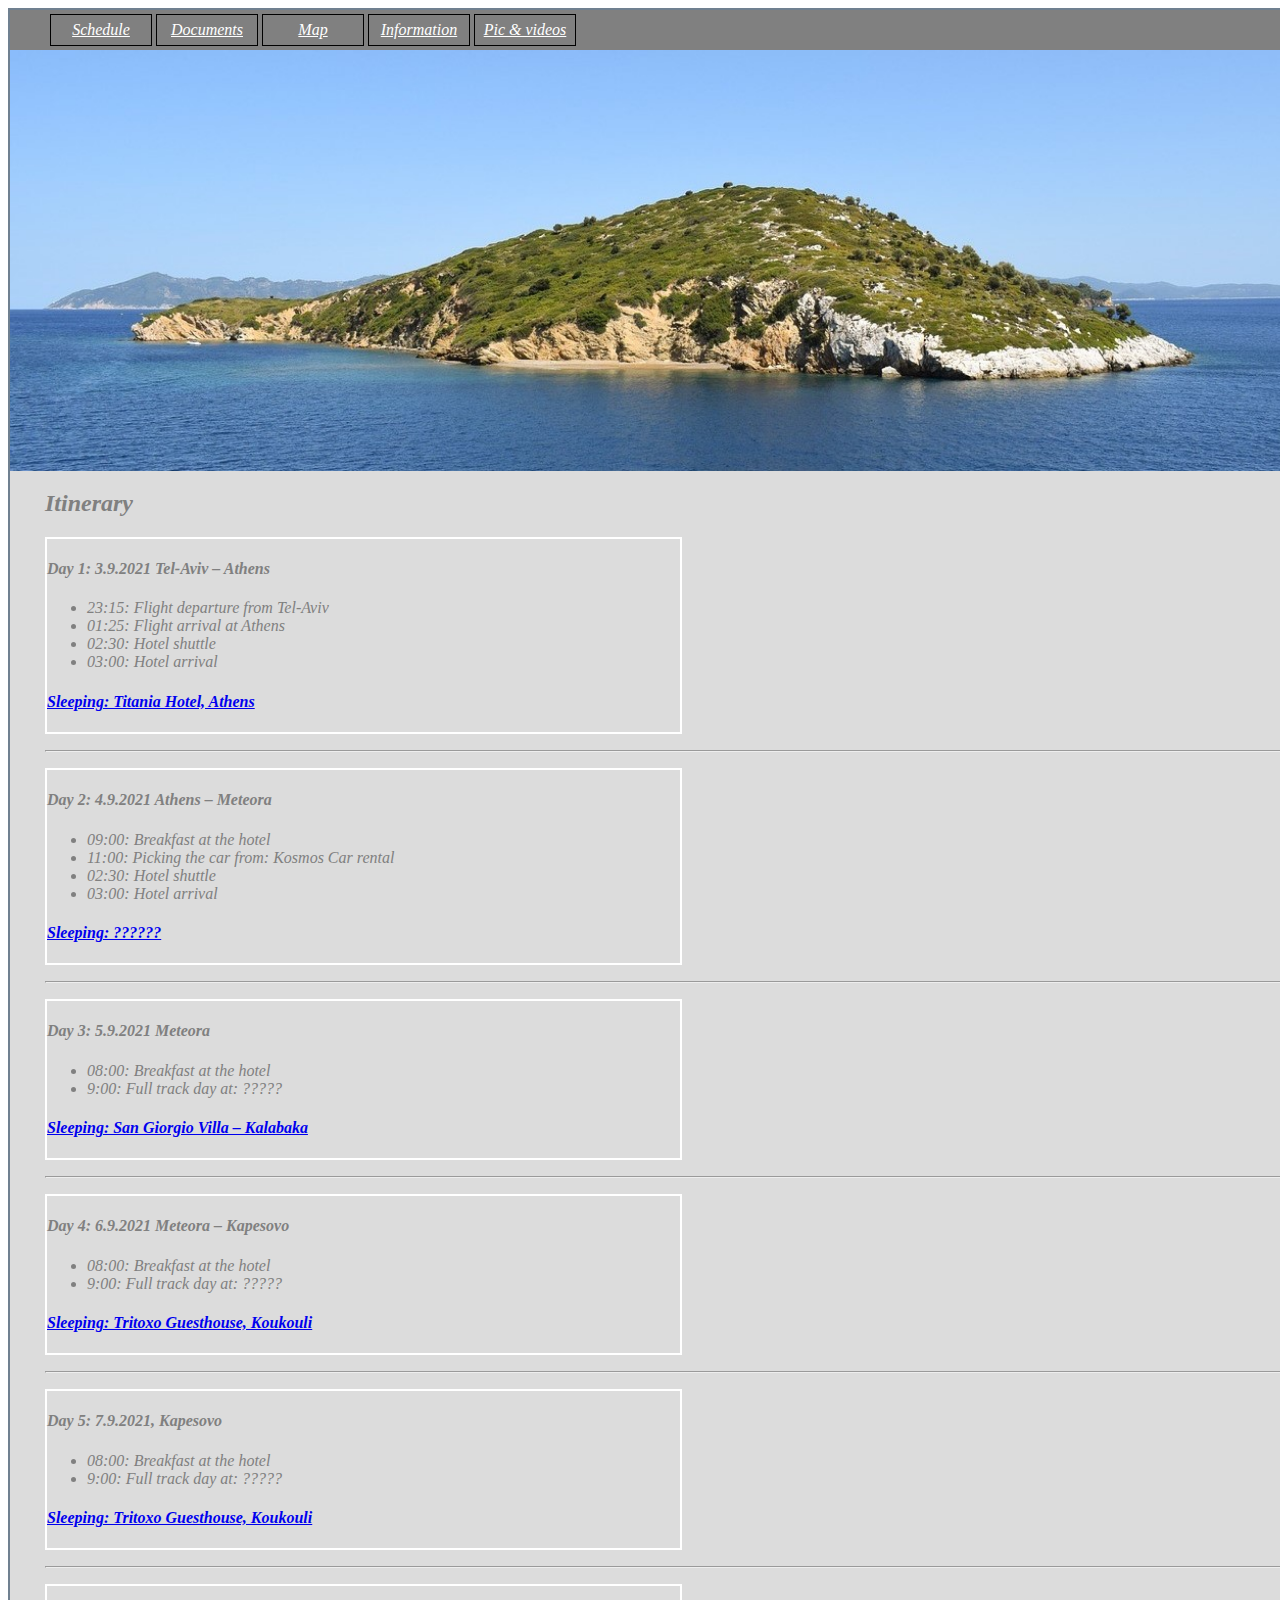
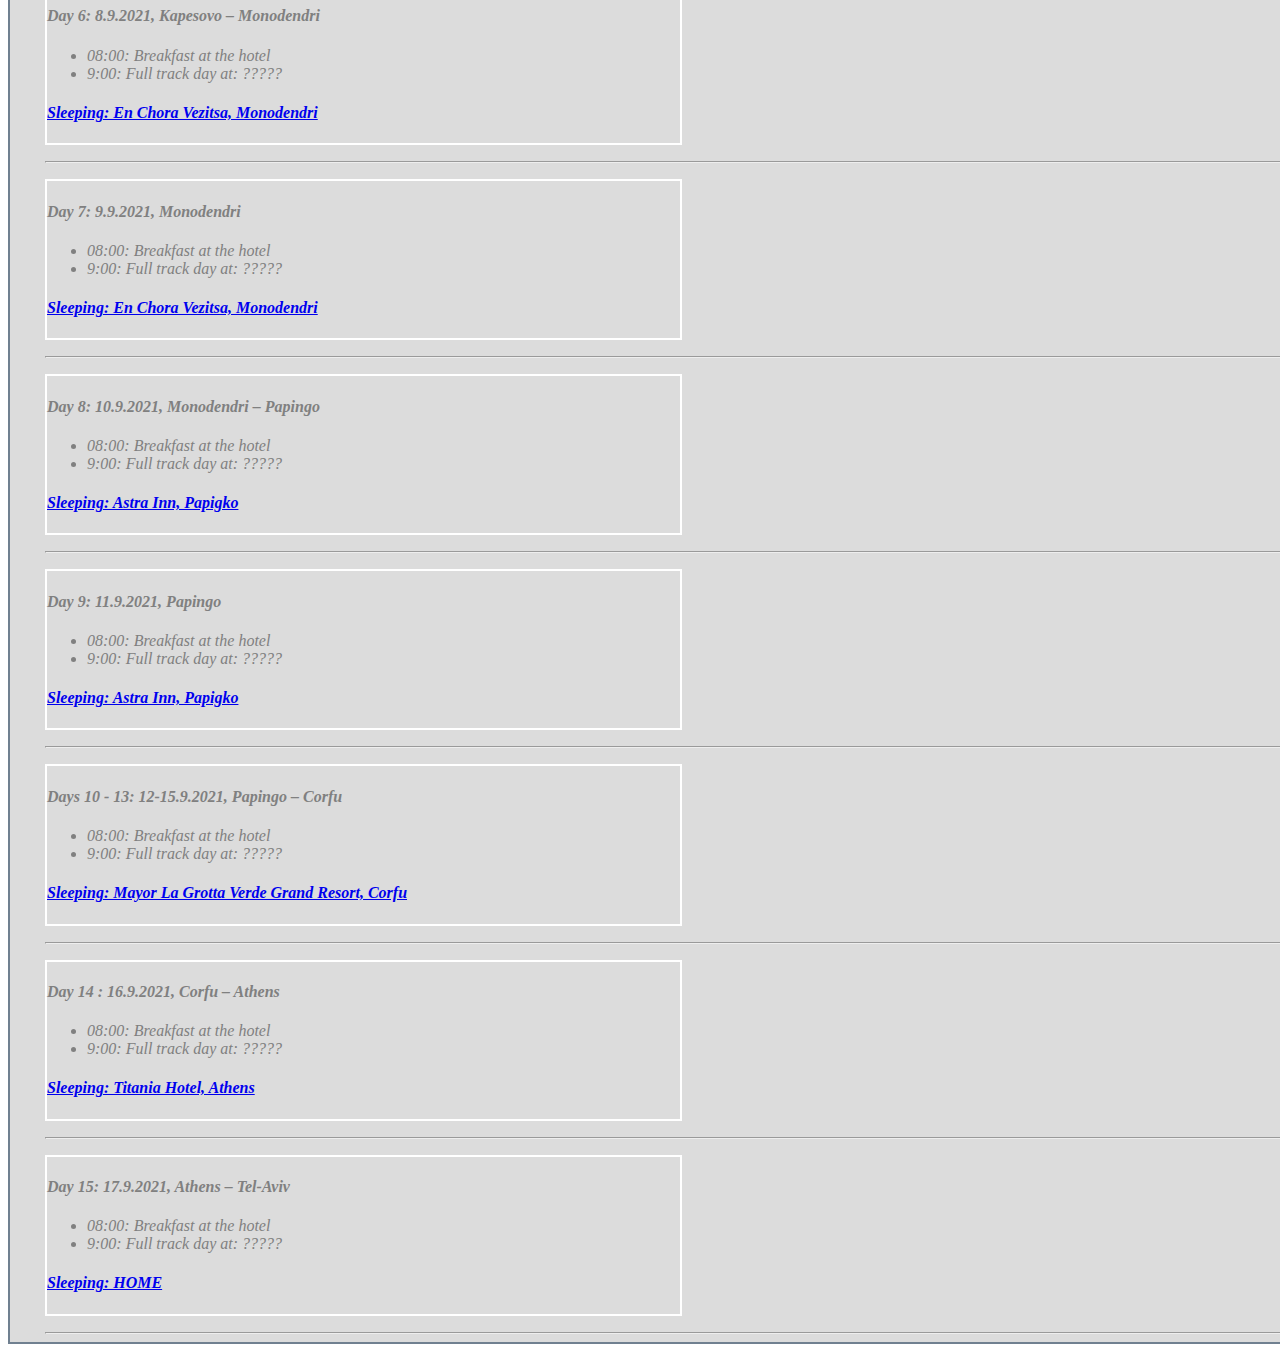
==== index.html @ 71f84b5f "Add files via upload" ====
<html>
<head>
	<title>North Greece 9/2021</title>
	<link rel="stylesheet" href="styles.css">
</head>

<body>
	<div class="all_site white">
		<header>
			<nav>			
				<ul>
				<i>
					<li><a href="#Schedule">Schedule </a></li>
					<li><a href="file:///C:/Users/LeviaP/Google%20Drive/QA/html/My%20website/Documents.html" target="_blank">Documents</a></li>
					<li><a href="https://www.google.co.il/maps/@38.9593499,20.8491336,8z/data=!3m1!4b1!4m2!6m1!1s1NDjPHXh2Sq8pMUIhHfQ3JTvXCIuw7j1z?hl=en-GB" target="_blank">Map</a></li>
					<li><a href="file:///C:/Users/LeviaP/Google%20Drive/QA/html/My%20website/information.html" target="_blank">Information</a></li>
					<li><a href="file:///C:/Users/LeviaP/Google%20Drive/QA/html/My%20website/pic%20&%20videos.html" target="_blank">Pic & videos</a></li>
				</i>
				</ul>
			</nav>
			<img src="images/תמונת רקע.jpg">
		</header>
		<div class="main">
		<h2 id="Schedule"><i>Itinerary</i></h2>
		
		<p> 
		<div id="specialStyle">
			<h4>Day 1: 3.9.2021 Tel-Aviv – Athens</h4>
			<ul>
				<li>23:15: Flight departure from Tel-Aviv</li>
				<li>01:25: Flight arrival at Athens</li>
				<li>02:30: Hotel shuttle</li>
				<li>03:00: Hotel arrival</li>
			</ul>
			<h4><a href="https://www.google.com/travel/trips/trip?msg_id=msg-f%3A1692852977584149294&authuser=0&hl=en-GB&dest_src=wgm" target="_blank">Sleeping: Titania Hotel, Athens</a></h4>
		</div>
		</p>
		<hr/>
			
		<p>
		<div id="specialStyle">
			<h4>Day 2: 4.9.2021 Athens – Meteora</h4>
			<ul>
				<li>09:00: Breakfast at the hotel</li>
				<li>11:00: Picking the car from: Kosmos Car rental </li>
				<li>02:30: Hotel shuttle</li>
				<li>03:00: Hotel arrival</li>
			</ul>
			<h4><a href="https://www.google.com/travel/trips/trip?msg_id=msg-f%3A1692852977584149294&authuser=0&hl=en-GB&dest_src=wgm" target="_blank">Sleeping: ??????</a></h4>
		</div>
		</p>
		<hr/>
			
		<p>
		<div id="specialStyle">
			<h4>Day 3: 5.9.2021 Meteora</h4>
			<ul>
				<li>08:00: Breakfast at the hotel</li>
				<li>9:00: Full track day at: ?????
			</ul>
			<h4><a href="https://www.google.com/travel/trips/trip?msg_id=msg-f%3A1692852977584149294&authuser=0&hl=en-GB&dest_src=wgm" target="_blank">Sleeping: San Giorgio Villa – Kalabaka</a></h4>
		</div>
		</p>
		<hr/>
			
		<p>
		<div id="specialStyle">
			<h4>Day 4: 6.9.2021 Meteora – Kapesovo</h4>
			<ul>
				<li>08:00: Breakfast at the hotel</li>
				<li>9:00: Full track day at: ?????
			</ul>
			<h4><a href="https://www.google.com/travel/trips/trip?msg_id=msg-f%3A1692852977584149294&authuser=0&hl=en-GB&dest_src=wgm" target="_blank">Sleeping: Tritoxo Guesthouse, Koukouli</a></h4>
		</div>
		</p>
		<hr/>
			
		<p>
		<div id="specialStyle">
			<h4>Day 5: 7.9.2021, Kapesovo</h4>
			<ul>
				<li>08:00: Breakfast at the hotel</li>
				<li>9:00: Full track day at: ?????
			</ul>
			<h4><a href="https://www.google.com/travel/trips/trip?msg_id=msg-f%3A1692852977584149294&authuser=0&hl=en-GB&dest_src=wgm" target="_blank">Sleeping: Tritoxo Guesthouse, Koukouli</a></h4>
		</div>
		</p>
		<hr/>
			
		<p>
		<div id="specialStyle">
			<h4>Day 6: 8.9.2021, Kapesovo – Monodendri</h4>
			<ul>
				<li>08:00: Breakfast at the hotel</li>
				<li>9:00: Full track day at: ?????
			</ul>
			<h4><a href="https://www.google.com/travel/trips/trip?msg_id=msg-f%3A1692852977584149294&authuser=0&hl=en-GB&dest_src=wgm" target="_blank">Sleeping: En Chora Vezitsa, Monodendri</a></h4>
		</div>
		</p>
		<hr/>
			 
		<p>
		<div id="specialStyle">
			<h4>Day 7: 9.9.2021, Monodendri</h4>
			<ul>
				<li>08:00: Breakfast at the hotel</li>
				<li>9:00: Full track day at: ?????
			</ul>
			<h4><a href="https://www.google.com/travel/trips/trip?msg_id=msg-f%3A1692852977584149294&authuser=0&hl=en-GB&dest_src=wgm" target="_blank">Sleeping: En Chora Vezitsa, Monodendri<a/></h4>
		</div>
		</p>
		<hr/>
			
		<p>
		<div id="specialStyle">
			<h4>Day 8: 10.9.2021, Monodendri – Papingo</h4>
			<ul>
				<li>08:00: Breakfast at the hotel</li>
				<li>9:00: Full track day at: ?????
			</ul>
			<h4><a href="https://www.google.com/travel/trips/trip?msg_id=msg-f%3A1692852977584149294&authuser=0&hl=en-GB&dest_src=wgm" target="_blank">Sleeping: Astra Inn, Papigko</a></h4>
		</div>
		</p>
		<hr/>
			
		<p>
		<div id="specialStyle">
			<h4>Day 9: 11.9.2021, Papingo</h4>
			<ul>
				<li>08:00: Breakfast at the hotel</li>
				<li>9:00: Full track day at: ?????
			</ul>
			<h4><a href="https://www.google.com/travel/trips/trip?msg_id=msg-f%3A1692852977584149294&authuser=0&hl=en-GB&dest_src=wgm" target="_blank">Sleeping: Astra Inn, Papigko</a></h4>
		</div>
		</p>
		<hr/>
			
		<p>
		<div id="specialStyle">
			<h4>Days 10 - 13: 12-15.9.2021, Papingo – Corfu</h4>
			<ul>
				<li>08:00: Breakfast at the hotel</li>
				<li>9:00: Full track day at: ?????
			</ul>
			<h4><a href="https://www.google.com/travel/trips/trip?msg_id=msg-f%3A1692852977584149294&authuser=0&hl=en-GB&dest_src=wgm" target="_blank">Sleeping: Mayor La Grotta Verde Grand Resort, Corfu</a></h4>
		</div>
		</p>
		<hr/>
			
		<p>
		<div id="specialStyle">
			<h4>Day 14 : 16.9.2021, Corfu – Athens</h4>
			<ul>
				<li>08:00: Breakfast at the hotel</li>
				<li>9:00: Full track day at: ?????
			</ul>
			<h4><a href="https://www.google.com/travel/trips/trip?msg_id=msg-f%3A1692852977584149294&authuser=0&hl=en-GB&dest_src=wgm" target="_blank">Sleeping: Titania Hotel, Athens</a></h4>
		</div>
		</p>
		<hr/>
			
		<p>
		<div id="specialStyle">
			<h4>Day 15: 17.9.2021, Athens – Tel-Aviv</h4>
			<ul>
				<li>08:00: Breakfast at the hotel</li>
				<li>9:00: Full track day at: ?????
			</ul>
			<h4><a href="https://www.google.com/travel/trips/trip?msg_id=msg-f%3A1692852977584149294&authuser=0&hl=en-GB&dest_src=wgm" target="_blank">Sleeping: HOME</a></h4>
		</div>
		</p>
		<hr/>
		</i>
		
		
		
		</div>
	</div>	
</body>
</html>
---- styles.css ----
.all_site {
	width:1300px;
	background-color:#DCDCDC;
	margin-top:0 auto;
	border:2px solid #708090;
}

header {
	margin:0 auto;
	width:100%;
	height:140px;
	float:left;
}

header nav {
	margin:0;
	width:100%;
	height:40px;
	float:left;
	background-color:gray;
	
	
}

header nav ul {
	list-style-type:none;
	margin-top:4px;
}

header nav ul a {
	color:white;
}

header nav li {
	display:inline-block;
	border:1px solid black;
	width:100px;
	text-align:center;
	line-height:30px;
	height:30px;
	vertical-align:center;
	
}

header img {
	width: 1300;
	
}

body {
	text-decoration:none;
}

.main {
	margin-left:35px;
	margin-top:480px;
}

#specialStyle {
	width:50%;
	border: 2px solid white;
	font-style:italic;
}

.white {
	color: gray;
}
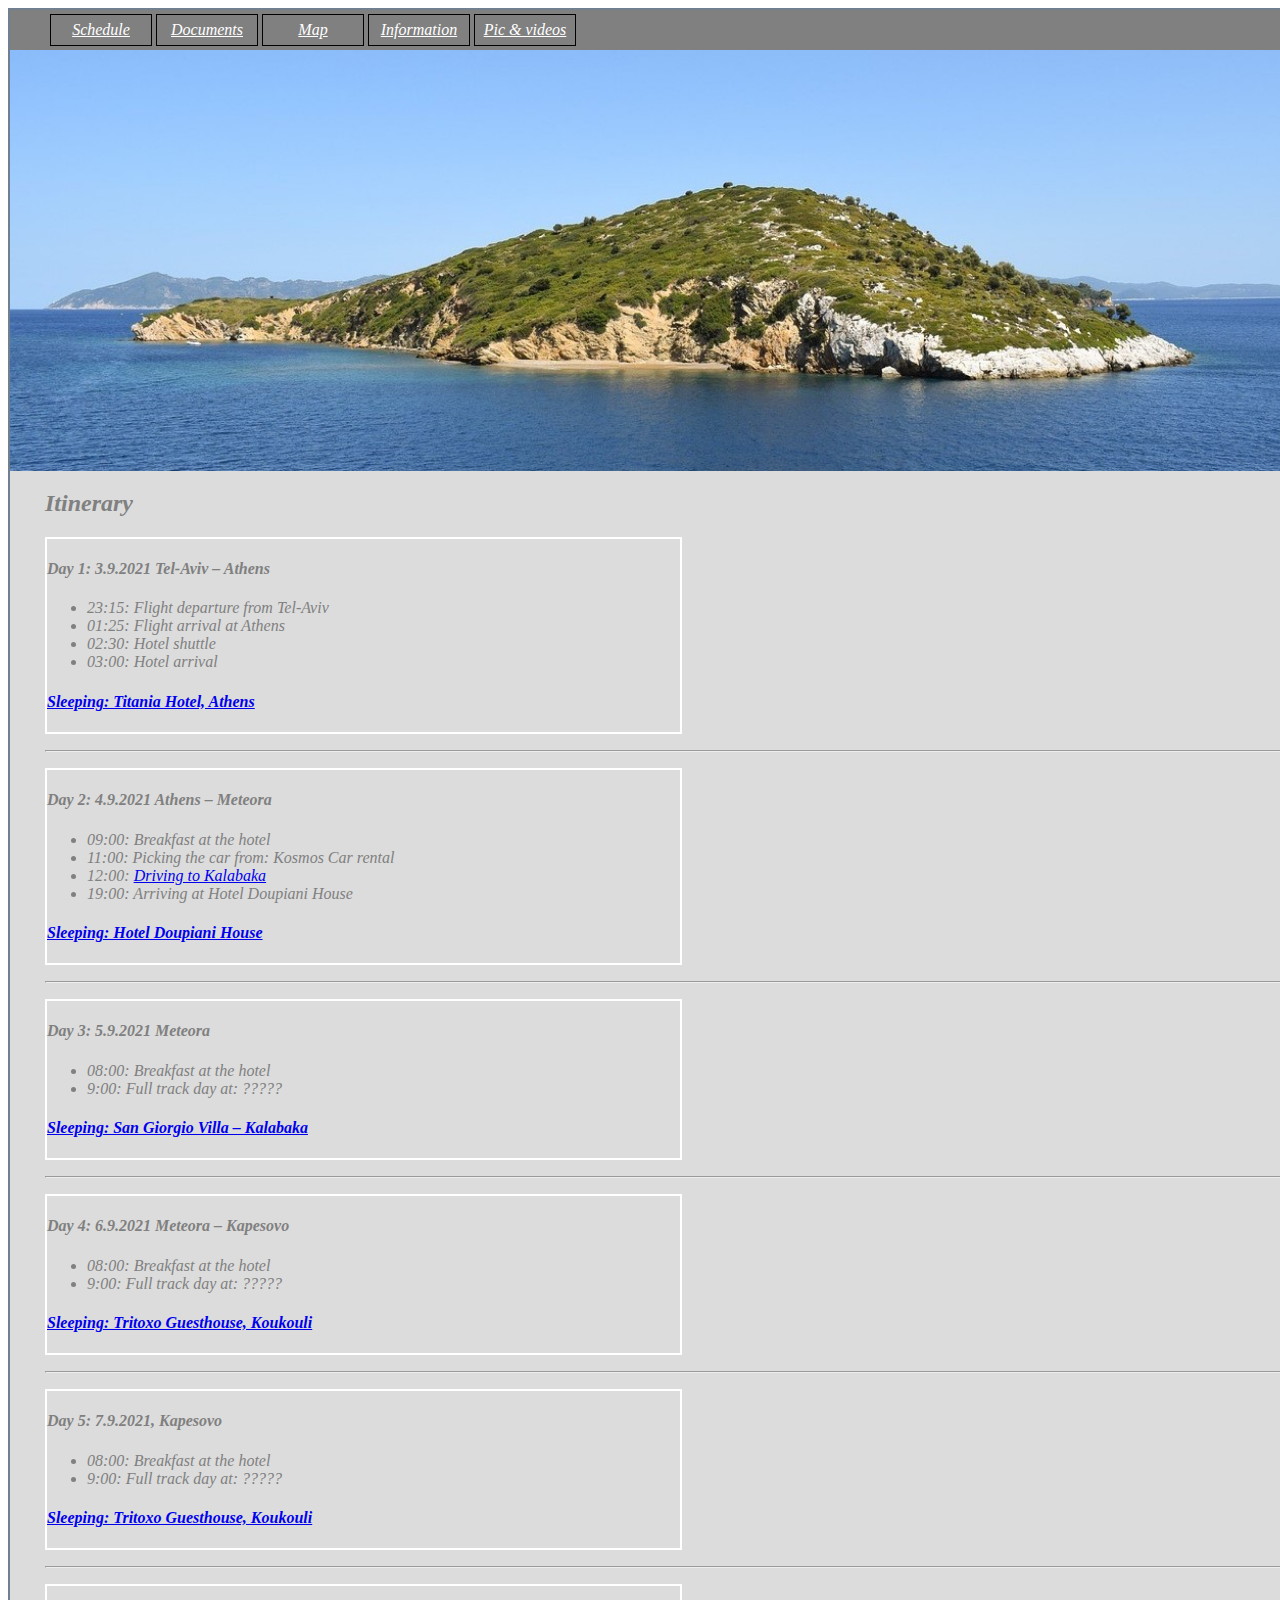
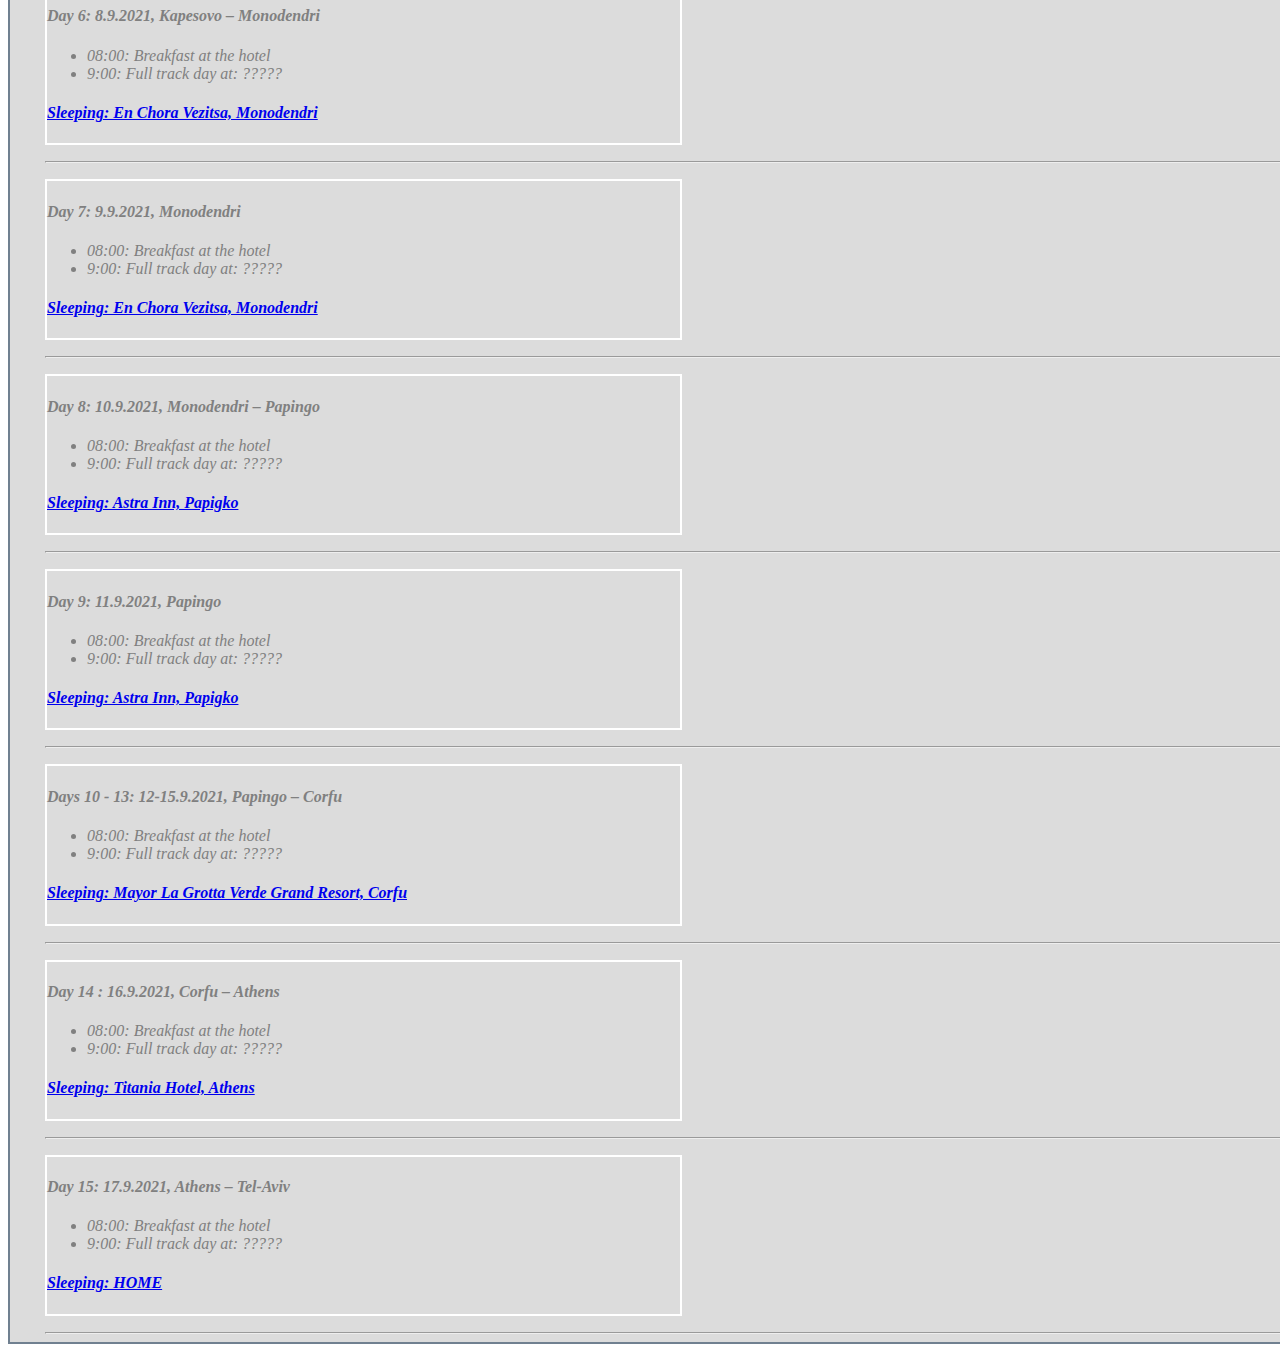
==== commit cdd0522c: "Update index.html" ====
--- a/index.html
+++ b/index.html
@@ -11,10 +11,10 @@
 				<ul>
 				<i>
 					<li><a href="#Schedule">Schedule </a></li>
-					<li><a href="file:///C:/Users/LeviaP/Google%20Drive/QA/html/My%20website/Documents.html" target="_blank">Documents</a></li>
+					<li><a href="documents.html" target="_blank">Documents</a></li>
 					<li><a href="https://www.google.co.il/maps/@38.9593499,20.8491336,8z/data=!3m1!4b1!4m2!6m1!1s1NDjPHXh2Sq8pMUIhHfQ3JTvXCIuw7j1z?hl=en-GB" target="_blank">Map</a></li>
-					<li><a href="file:///C:/Users/LeviaP/Google%20Drive/QA/html/My%20website/information.html" target="_blank">Information</a></li>
-					<li><a href="file:///C:/Users/LeviaP/Google%20Drive/QA/html/My%20website/pic%20&%20videos.html" target="_blank">Pic & videos</a></li>
+					<li><a href="information.html" target="_blank">Information</a></li>
+					<li><a href="pic & videos.html" target="_blank">Pic & videos</a></li>
 				</i>
 				</ul>
 			</nav>
@@ -43,10 +43,10 @@
 			<ul>
 				<li>09:00: Breakfast at the hotel</li>
 				<li>11:00: Picking the car from: Kosmos Car rental </li>
-				<li>02:30: Hotel shuttle</li>
-				<li>03:00: Hotel arrival</li>
+				<li>12:00: <a href="https://www.google.com/maps/d/edit?mid=1iPq_I4zdOM821BK6ew1Pi_JHEnP4D9rd&usp=sharing" target="_blank">Driving to Kalabaka</a></li>
+				<li>19:00: Arriving at Hotel Doupiani House</li>
 			</ul>
-			<h4><a href="https://www.google.com/travel/trips/trip?msg_id=msg-f%3A1692852977584149294&authuser=0&hl=en-GB&dest_src=wgm" target="_blank">Sleeping: ??????</a></h4>
+			<h4><a href="https://www.google.com/travel/trips/trip?msg_id=msg-f%3A1692852977584149294&authuser=0&hl=en-GB&dest_src=wgm" target="_blank">Sleeping: Hotel Doupiani House</a></h4>
 		</div>
 		</p>
 		<hr/>
@@ -177,4 +177,4 @@
 		</div>
 	</div>	
 </body>
-</html>+</html>
